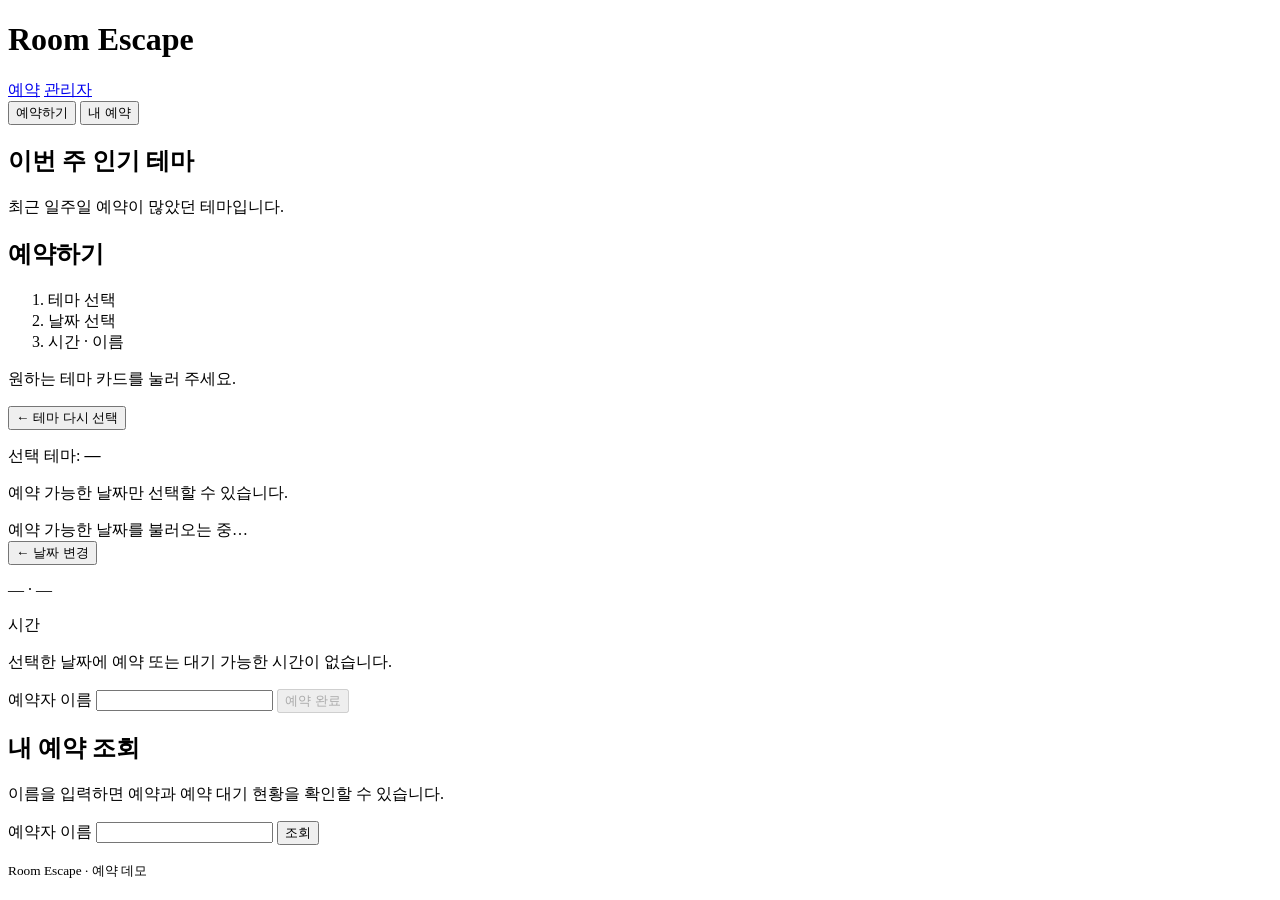
==== src/main/resources/static/index.html @ 8dbf29a1 "Migration: Initial Commit" ====
<!DOCTYPE html>
<html lang="ko">
<head>
  <meta charset="UTF-8" />
  <meta name="viewport" content="width=device-width, initial-scale=1" />
  <title>룸이스케이프 예약</title>
  <link rel="stylesheet" href="/css/user.css" />
</head>
<body>
  <header class="site-header">
    <div class="header-inner">
      <h1 class="logo">Room Escape</h1>
      <nav class="header-nav">
        <a href="/index.html" class="nav-link active">예약</a>
        <a href="/admin.html" class="nav-link">관리자</a>
      </nav>
    </div>
  </header>

  <main class="main">
    <div class="tab-bar" role="tablist" aria-label="페이지 탭">
      <button type="button" id="tab-booking" class="tab-bar__tab is-active" role="tab" aria-selected="true" aria-controls="panel-booking">
        예약하기
      </button>
      <button type="button" id="tab-lookup" class="tab-bar__tab" role="tab" aria-selected="false" aria-controls="panel-lookup">
        내 예약
      </button>
    </div>

    <div id="panel-booking" class="tab-panel" role="tabpanel" aria-labelledby="tab-booking">
      <section class="popular-section" aria-labelledby="popular-title">
        <h2 id="popular-title" class="section-title">이번 주 인기 테마</h2>
        <p class="section-desc">최근 일주일 예약이 많았던 테마입니다.</p>
        <div id="popular-list" class="popular-strip"></div>
      </section>

      <section class="booking-section" aria-labelledby="booking-title">
        <h2 id="booking-title" class="section-title">예약하기</h2>
        <ol class="steps" aria-label="예약 단계">
          <li class="steps__item is-active" data-step-indicator="1">테마 선택</li>
          <li class="steps__item" data-step-indicator="2">날짜 선택</li>
          <li class="steps__item" data-step-indicator="3">시간 · 이름</li>
        </ol>

        <div id="step-1" class="step-panel" data-step="1">
          <p class="panel-hint">원하는 테마 카드를 눌러 주세요.</p>
          <div id="theme-grid" class="theme-grid"></div>
        </div>

        <div id="step-2" class="step-panel is-hidden" data-step="2">
          <div class="step-toolbar">
            <button type="button" id="btn-back-to-themes" class="btn btn--ghost">← 테마 다시 선택</button>
            <p class="selected-theme-label">선택 테마: <strong id="selected-theme-name">—</strong></p>
          </div>
          <p class="panel-hint">예약 가능한 날짜만 선택할 수 있습니다.</p>
          <div id="calendar-loading" class="loading is-hidden">예약 가능한 날짜를 불러오는 중…</div>
          <div id="calendar-root" class="calendar"></div>
        </div>

        <div id="step-3" class="step-panel is-hidden" data-step="3">
          <div class="step-toolbar">
            <button type="button" id="btn-back-to-calendar" class="btn btn--ghost">← 날짜 변경</button>
          </div>
          <p class="summary-line">
            <span id="summary-theme">—</span>
            · <span id="summary-date">—</span>
          </p>
          <form id="reserve-form" class="reserve-form">
            <div class="field">
              <span class="field__label">시간</span>
              <div id="time-chips" class="time-chips" role="radiogroup" aria-label="예약 시간"></div>
              <p id="time-chips-empty" class="time-chips__empty is-hidden">선택한 날짜에 예약 또는 대기 가능한 시간이 없습니다.</p>
            </div>
            <label class="field">
              <span class="field__label">예약자 이름</span>
              <input type="text" id="name-input" name="name" required autocomplete="name" />
            </label>
            <button type="submit" class="btn btn--primary" disabled>예약 완료</button>
          </form>
          <p id="reserve-message" class="message" role="status"></p>
        </div>
      </section>
    </div>

    <div id="panel-lookup" class="tab-panel is-hidden" role="tabpanel" aria-labelledby="tab-lookup">
      <section class="my-reservations-section" aria-labelledby="my-reservations-title">
        <h2 id="my-reservations-title" class="section-title">내 예약 조회</h2>
        <p class="section-desc">이름을 입력하면 예약과 예약 대기 현황을 확인할 수 있습니다.</p>
        <form id="lookup-form" class="lookup-form">
          <label class="field">
            <span class="field__label">예약자 이름</span>
            <input type="text" id="lookup-name-input" name="userName" required autocomplete="name" />
          </label>
          <button type="submit" class="btn btn--primary">조회</button>
        </form>
        <p id="lookup-message" class="message" role="status"></p>
        <div class="lookup-results">
          <div id="lookup-items"></div>
        </div>
      </section>
    </div>
  </main>

  <footer class="site-footer">
    <small>Room Escape · 예약 데모</small>
  </footer>

  <script src="/js/user.js" defer></script>
</body>
</html>
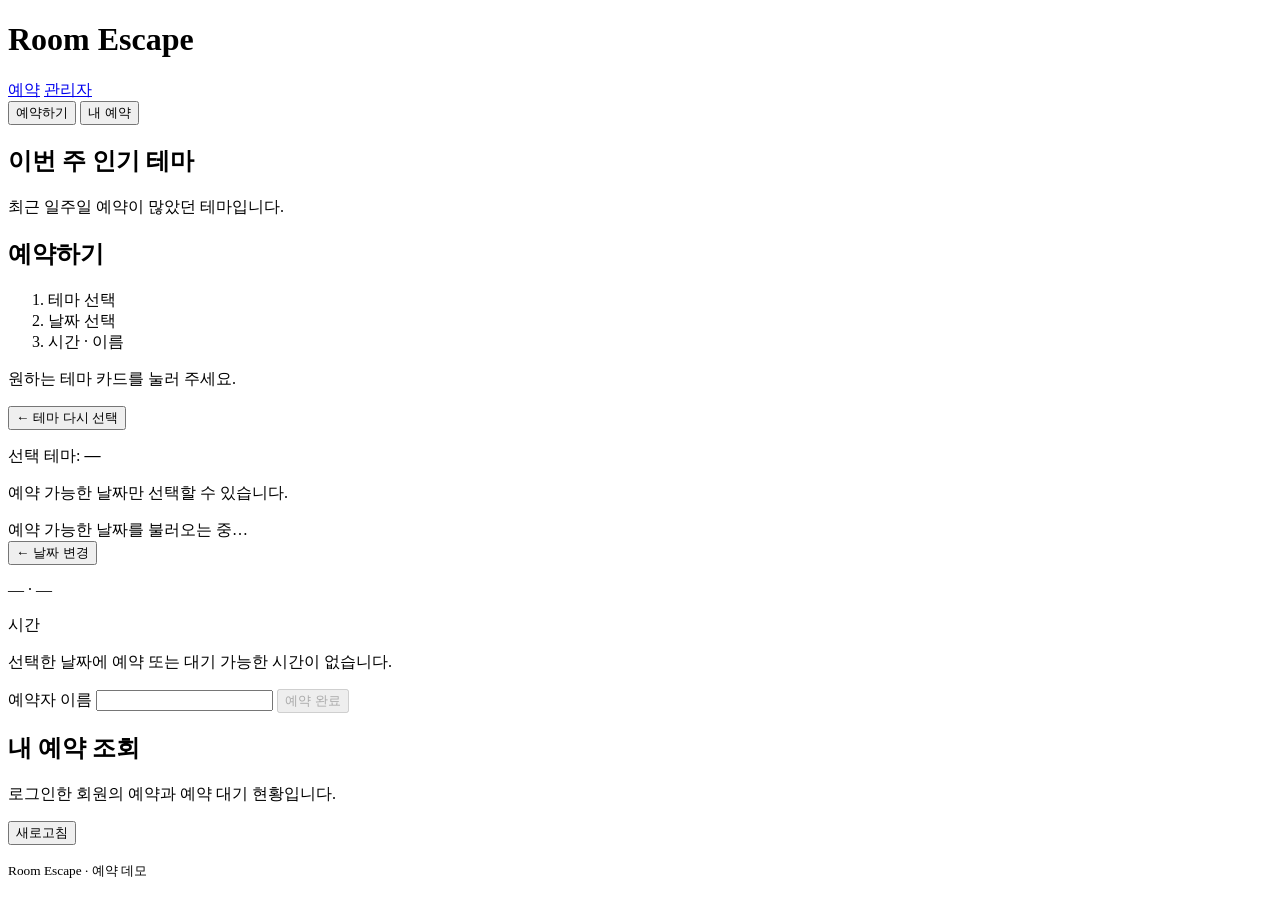
==== commit e6cdfad4: "refactor: 화면을 세션 기반 예약/조회 API에 맞춰 수정" ====
--- a/src/main/resources/static/index.html
+++ b/src/main/resources/static/index.html
@@ -13,6 +13,7 @@
       <nav class="header-nav">
         <a href="/index.html" class="nav-link active">예약</a>
         <a href="/admin.html" class="nav-link">관리자</a>
+        <span id="auth-area" class="auth-area"></span>
       </nav>
     </div>
   </header>
@@ -85,13 +86,9 @@
     <div id="panel-lookup" class="tab-panel is-hidden" role="tabpanel" aria-labelledby="tab-lookup">
       <section class="my-reservations-section" aria-labelledby="my-reservations-title">
         <h2 id="my-reservations-title" class="section-title">내 예약 조회</h2>
-        <p class="section-desc">이름을 입력하면 예약과 예약 대기 현황을 확인할 수 있습니다.</p>
+        <p class="section-desc">로그인한 회원의 예약과 예약 대기 현황입니다.</p>
         <form id="lookup-form" class="lookup-form">
-          <label class="field">
-            <span class="field__label">예약자 이름</span>
-            <input type="text" id="lookup-name-input" name="userName" required autocomplete="name" />
-          </label>
-          <button type="submit" class="btn btn--primary">조회</button>
+          <button type="submit" class="btn btn--primary">새로고침</button>
         </form>
         <p id="lookup-message" class="message" role="status"></p>
         <div class="lookup-results">
